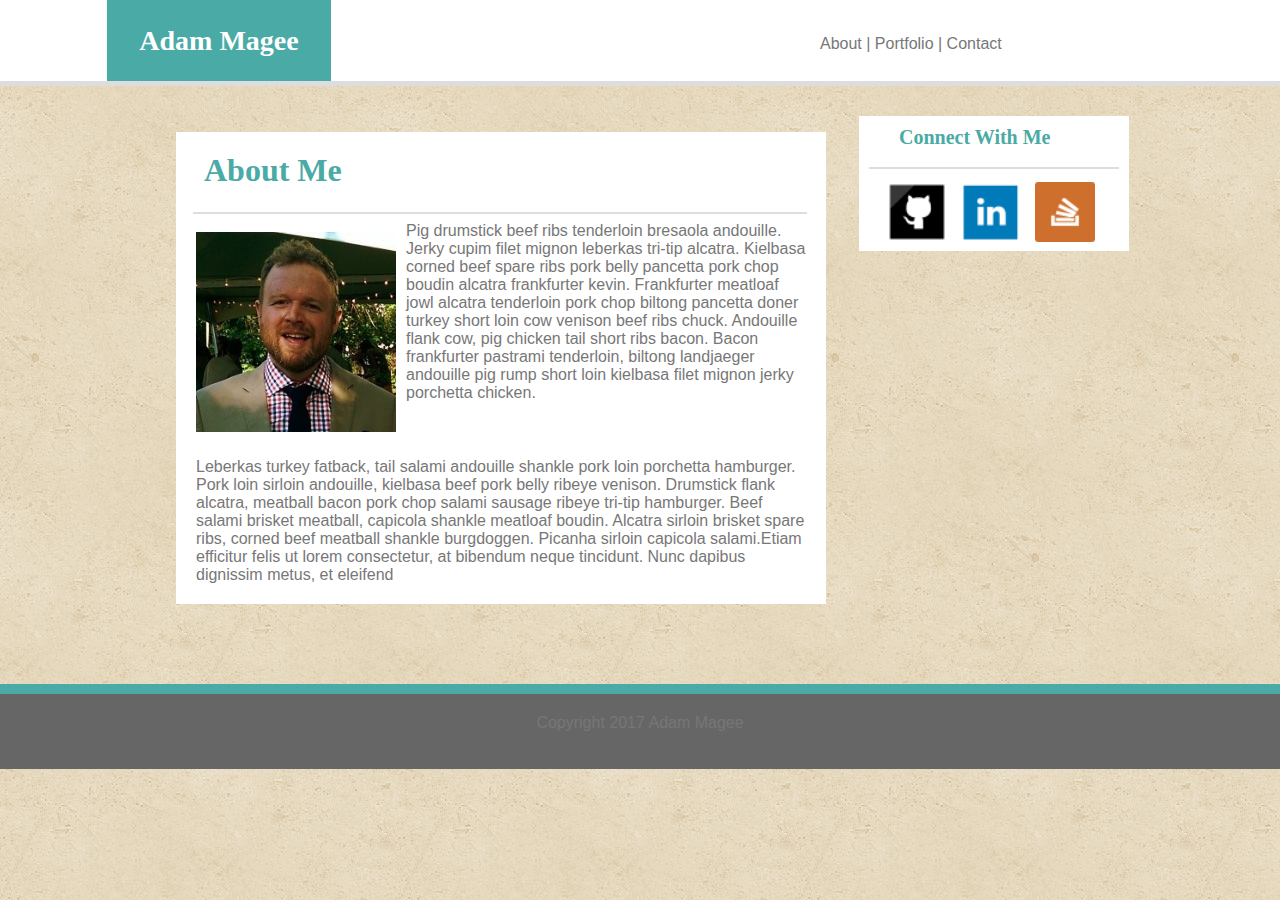
==== index.html @ a0b00abe "homework1" ====
<!DOCTYPE html>
<html lang="en">

<head>
    <meta charset="UTF-8">
    <meta name="viewport" content="width=device-width, initial-scale=1.0">
    <meta http-equiv="X-UA-Compatible" content="ie=edge">
    <title>About Me</title>
    <link rel="stylesheet" type="text/css" href="style.css">
</head>

<body>

    <header id="header">

        <div id="Name">
            Adam Magee
        </div>
        <!-- <div class="navigation"> -->
        <ul class="menu">
            <!-- </h2> ​ -->
            <ul>
                <li class="topMenu"><a class="navbar" href="about.html">About | </a></li>
                <li class="topMenu"><a class="navbar" href="portfolio.html">Portfolio | </a></li>
                <li class="topMenu"><a class="navbar" href="contact.html">Contact</a></li>
                </li>
            </ul>
            </div>

    </header>

    <!-- Content panel -->
    <div class="panel">
        <!-- link box -->
        <div id="sidebar">

            <ul class="sidelink">
                <li class="connect">Connect With Me</li>
                <hr id="boxline"></hr>
                    <li class="boxlink"><a class="linkbar" href="https://github.com/spintax"><img class="icon" src="githubicon.png" style="padding-left: 28px;"></a></li>
                    <li class="boxlink"><a class="linkbar" href="https://www.linkedin.com/in/adam-magee-4770069/"><img class="icon" src="linkedinicon.png"></a></li>
                    <li class="boxlink"><a class="linkbar" href="https://stackoverflow.com/users/8344599/adam-magee"><img class="icon" src="stackicon.png"></a></li>
                    </li>
                </ul>
        </div>

        <!-- Content Section -->
        <section id="content">
            <h1>About Me</h1>
            <hr id="linebelow"></hr>
            <!-- Image -->
            <img id="professional" src="magprof2.jpg" alt="professional_photo" style="width:200px; height:200px">
            <!-- Copy -->
            <p> Pig drumstick beef ribs tenderloin bresaola andouille. Jerky cupim filet mignon leberkas tri-tip alcatra. Kielbasa corned beef spare ribs pork belly pancetta pork chop boudin alcatra frankfurter kevin. Frankfurter meatloaf jowl alcatra tenderloin pork chop biltong pancetta doner turkey short loin cow venison beef ribs chuck. Andouille flank cow, pig chicken tail short ribs bacon. Bacon frankfurter pastrami tenderloin, biltong landjaeger andouille pig rump short loin kielbasa filet mignon jerky porchetta chicken.
            </p>       
                    <p>Leberkas turkey fatback, tail salami andouille shankle pork loin porchetta hamburger. Pork loin sirloin andouille, kielbasa beef pork belly ribeye venison. Drumstick flank alcatra, meatball bacon pork chop salami sausage ribeye tri-tip hamburger. Beef salami brisket meatball, capicola shankle meatloaf boudin. Alcatra sirloin brisket spare ribs, corned beef meatball shankle burgdoggen. Picanha sirloin capicola salami.Etiam efficitur felis ut lorem consectetur, at bibendum neque tincidunt. Nunc dapibus dignissim metus, et eleifend
            </p>
        </section>
    </div>

    <footer>
        <p id="footercopy"> Copyright 2017 Adam Magee</p>
    </footer>





</body>

</html>
---- style.css ----
html {
    margin: auto;
    background-image: url("vintage-concrete.png");
}

body {
    width: 100%;
    margin: auto;
}

header {
    background: #FFFFFF;
    height: 81px;
    width: 100%;
    top: 0;
    margin: 0 0 30px 0;
    position: static;
    border-bottom: 5px solid #dddddd;
}

#Name {
    font-family: 'Georgia', Times, Times New Roman, serif;
    position: absolute;
    background: #4aaaa5;
    display: inline-block;
    color: #FFFFFF;
    width: 224px;
    height: 56px;
    top: 0;
    right: 949px;
    text-align: center;
    font-size: 1.75em;
    font-weight: bold;
    padding-top: 25px;
}

.navigation {
    position: absolute;
    top: 20px;
    right: 0;
    width: 200px;
    height: 100px;
}

.menu {
    list-style-type: none;
    margin: 0;
    padding-top: 35px;
    width: 300px;
    position: relative;
    display: block;
    right: 200px;
    float: right;
}

.topMenu {
    display: inline;
    font-family: 'Arial', 'Helvetica Neue', Helvetica, sans-serif;
}

.navbar {
    text-decoration: none; 
    color: #777777;
}

.panel {
    top: 91px;
    float: left;
    padding-left: 100px;
}

#content {
    background: #FFFFFF;
    width: 650px;
    margin: 0 80px 80px 76px; 
    right: 61px;
}

form {
    color: #dddddd;
    width: 614px;
    padding: 20px;
}

.eform {
    width: 605px;
    border-color: #dddddd;
    border-style: solid;
    resize: none;
}

input[type=submit] {
    background-color: #4aaaa5;
    color: white;
    padding: 10px 10px;
    border: none;
    border-radius: 4px;
    cursor: pointer;
    margin-top: 15px;

}

h1 {
    font-family: 'Georgia', Times, Times New Roman, serif; 
    position: relative;
    float: left;
    left: 18px;
    margin: 20px 500px 15px 10px;
    color: #4aaaa5;
}

#linebelow {
    width: 614px;
    height: 2px;
    display: block;
    position: relative;
    float: left;
    left: 17px;
    border-style: none;
    background-color: #dddddd;
}
    

#professional {
    position: relative;
    float: left;
    left: 10px;
    margin: 0 10px 10px 0;
    padding: 10px;
}

p {
    font-family: 'Arial', 'Helvetica Neue', Helvetica, sans-serif;
    color: #777777;
    padding: 20px;
    margin-bottom: 0;
    position: static;
}

.sidelink {
    background-color: #FFFFFF;
    position: absolute;
    left: 859px;
    width: 270px;
    padding-left: 0;
    margin-top: 0;
}

.connect {
    font-family: 'Georgia', Times, Times New Roman, serif; 
    font-weight: bold;
    font-size: 1.25em;
    color: #4aaaa5;
    list-style-type: none;
    width: 250px;
    position: center;
    padding: 10px 0 10px 40px;
}

#boxline {
    width: 250px;
    height: 2px;
    border-style: none;
    background-color: #dddddd;
}

.boxlink {
    list-style-type: none;
    display: inline;
}

.linkbar {
    text-decoration: none;
}

.icon {
    height: 60px;
    width: 60px;
    padding: 5px;
}

    
footer {
    text-align: center;
    height: 85px;
    background: #666666;
    width: 100%;
    float: left;
}

#footercopy {
    display: block;
    position: relative;
    text-align: center;
    font-family: 'Arial', 'Helvetica Neue', Helvetica, sans-serif;
    color: #777777;
    margin-top: 0;
    border-top: 10px solid #4aaaa5;
}
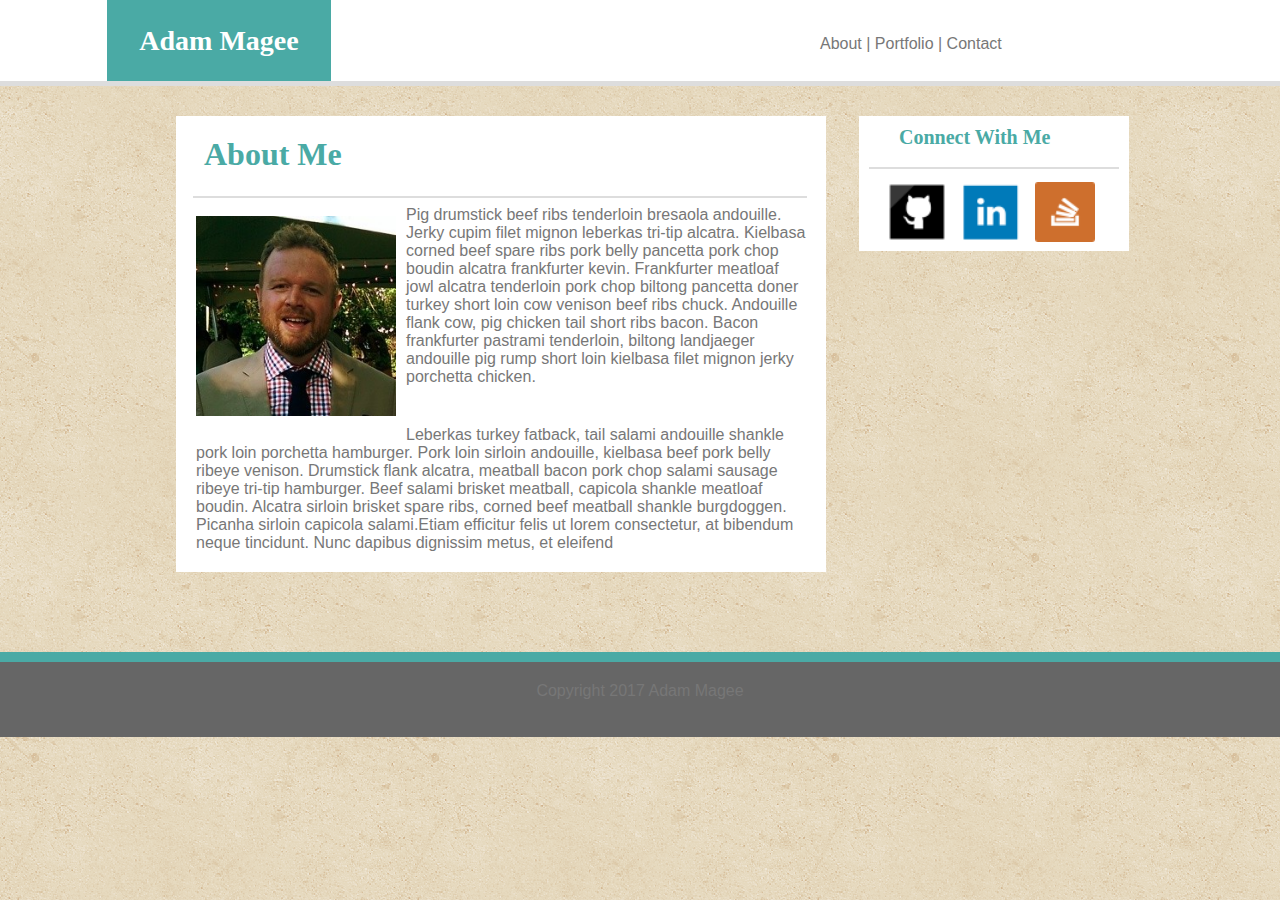
==== commit 03a3028c: "second try" ====
--- a/index.html
+++ b/index.html
@@ -6,8 +6,16 @@
     <meta name="viewport" content="width=device-width, initial-scale=1.0">
     <meta http-equiv="X-UA-Compatible" content="ie=edge">
     <title>About Me</title>
-    <link rel="stylesheet" type="text/css" href="style.css">
+    <link rel="stylesheet" type="text/css" href="assets/css/style.css">
+
+    <style>
+            html {
+                background-image: url("assets/images/vintage-concrete.png")
+            }
+        </style>
 </head>
+
+
 
 <body>
 
@@ -20,9 +28,9 @@
         <ul class="menu">
             <!-- </h2> ​ -->
             <ul>
-                <li class="topMenu"><a class="navbar" href="about.html">About | </a></li>
-                <li class="topMenu"><a class="navbar" href="portfolio.html">Portfolio | </a></li>
-                <li class="topMenu"><a class="navbar" href="contact.html">Contact</a></li>
+                <li class="topMenu"><a class="navbar" href="index.html" target="_blank">About | </a></li>
+                <li class="topMenu"><a class="navbar" href="portfolio.html" target="_blank">Portfolio | </a></li>
+                <li class="topMenu"><a class="navbar" href="contact.html" target="_blank">Contact</a></li>
                 </li>
             </ul>
             </div>
@@ -37,9 +45,9 @@
             <ul class="sidelink">
                 <li class="connect">Connect With Me</li>
                 <hr id="boxline"></hr>
-                    <li class="boxlink"><a class="linkbar" href="https://github.com/spintax"><img class="icon" src="githubicon.png" style="padding-left: 28px;"></a></li>
-                    <li class="boxlink"><a class="linkbar" href="https://www.linkedin.com/in/adam-magee-4770069/"><img class="icon" src="linkedinicon.png"></a></li>
-                    <li class="boxlink"><a class="linkbar" href="https://stackoverflow.com/users/8344599/adam-magee"><img class="icon" src="stackicon.png"></a></li>
+                    <li class="boxlink"><a class="linkbar" href="https://github.com/spintax" target="_blank"><img class="icon" src="assets/images/githubicon.png" style="padding-left: 28px;"></a></li>
+                    <li class="boxlink"><a class="linkbar" href="https://www.linkedin.com/in/adam-magee-4770069/" target="_blank"><img class="icon" src="assets/images/linkedinicon.png"></a></li>
+                    <li class="boxlink"><a class="linkbar" href="https://stackoverflow.com/users/8344599/adam-magee" target="_blank"><img class="icon" src="assets/images/stackicon.png"></a></li>
                     </li>
                 </ul>
         </div>
@@ -49,7 +57,7 @@
             <h1>About Me</h1>
             <hr id="linebelow"></hr>
             <!-- Image -->
-            <img id="professional" src="magprof2.jpg" alt="professional_photo" style="width:200px; height:200px">
+            <img id="professional" src="assets/images/magprof2.jpg" alt="professional_photo" style="width:200px; height:200px">
             <!-- Copy -->
             <p> Pig drumstick beef ribs tenderloin bresaola andouille. Jerky cupim filet mignon leberkas tri-tip alcatra. Kielbasa corned beef spare ribs pork belly pancetta pork chop boudin alcatra frankfurter kevin. Frankfurter meatloaf jowl alcatra tenderloin pork chop biltong pancetta doner turkey short loin cow venison beef ribs chuck. Andouille flank cow, pig chicken tail short ribs bacon. Bacon frankfurter pastrami tenderloin, biltong landjaeger andouille pig rump short loin kielbasa filet mignon jerky porchetta chicken.
             </p>       
--- a/assets/css/style.css
+++ b/assets/css/style.css
@@ -0,0 +1,210 @@
+html {
+    margin: auto;
+}
+
+body {
+    width: 100%;
+    margin: auto;
+}
+
+header {
+    background: #FFFFFF;
+    height: 81px;
+    width: 100%;
+    top: 0;
+    margin: 0 0 30px 0;
+    position: static;
+    border-bottom: 5px solid #dddddd;
+}
+
+#Name {
+    font-family: 'Georgia', Times, Times New Roman, serif;
+    position: absolute;
+    background: #4aaaa5;
+    display: inline-block;
+    color: #FFFFFF;
+    width: 224px;
+    height: 56px;
+    top: 0;
+    right: 949px;
+    text-align: center;
+    font-size: 1.75em;
+    font-weight: bold;
+    padding-top: 25px;
+}
+
+.navigation {
+    position: absolute;
+    top: 20px;
+    right: 0;
+    width: 200px;
+    height: 100px;
+}
+
+.menu {
+    list-style-type: none;
+    margin: 0;
+    padding-top: 35px;
+    width: 300px;
+    position: relative;
+    display: block;
+    right: 200px;
+    float: right;
+}
+
+.topMenu {
+    display: inline;
+    font-family: 'Arial', 'Helvetica Neue', Helvetica, sans-serif;
+}
+
+.navbar {
+    text-decoration: none; 
+    color: #777777;
+}
+
+.panel {
+    top: 91px;
+    float: left;
+    padding-left: 100px;
+}
+
+#content {
+    background: #FFFFFF;
+    width: 650px;
+    margin: 0 80px 80px 76px; 
+    right: 61px;
+}
+
+form {
+    color: #dddddd;
+    width: 614px;
+    padding: 20px;
+}
+
+.eform {
+    width: 605px;
+    border-color: #dddddd;
+    border-style: solid;
+    resize: none;
+}
+
+input[type=submit] {
+    background-color: #4aaaa5;
+    color: white;
+    padding: 10px 10px;
+    border: none;
+    border-radius: 4px;
+    cursor: pointer;
+    margin-top: 15px;
+
+}
+
+h1 {
+    font-family: 'Georgia', Times, Times New Roman, serif; 
+    position: relative;
+    float: left;
+    left: 18px;
+    margin: 20px 500px 15px 10px;
+    color: #4aaaa5;
+}
+
+#linebelow {
+    width: 614px;
+    height: 2px;
+    display: block;
+    position: relative;
+    float: left;
+    left: 17px;
+    border-style: none;
+    background-color: #dddddd;
+}
+
+.projects {
+    .height: 800px;
+}
+    
+    
+
+#professional {
+    position: relative;
+    float: left;
+    left: 10px;
+    margin: 0 10px 10px 0;
+    padding: 10px;
+}
+
+p {
+    font-family: 'Arial', 'Helvetica Neue', Helvetica, sans-serif;
+    color: #777777;
+    padding: 20px;
+    margin-bottom: 0;
+    position: static;
+    margin-top: 0;
+}
+
+.sidelink {
+    background-color: #FFFFFF;
+    position: absolute;
+    left: 859px;
+    width: 270px;
+    padding-left: 0;
+    margin-top: 0;
+}
+
+.connect {
+    font-family: 'Georgia', Times, Times New Roman, serif; 
+    font-weight: bold;
+    font-size: 1.25em;
+    color: #4aaaa5;
+    list-style-type: none;
+    width: 250px;
+    position: center;
+    padding: 10px 0 10px 40px;
+}
+
+#boxline {
+    width: 250px;
+    height: 2px;
+    border-style: none;
+    background-color: #dddddd;
+}
+
+.boxlink {
+    list-style-type: none;
+    display: inline;
+}
+
+.linkbar {
+    text-decoration: none;
+}
+
+.icon {
+    height: 60px;
+    width: 60px;
+    padding: 5px;
+}
+
+    
+footer {
+    text-align: center;
+    height: 85px;
+    background: #666666;
+    width: 100%;
+    float: left;
+}
+
+#footercopy {
+    display: block;
+    position: relative;
+    text-align: center;
+    font-family: 'Arial', 'Helvetica Neue', Helvetica, sans-serif;
+    color: #777777;
+    margin-top: 0;
+    border-top: 10px solid #4aaaa5;
+}
+
+@media screen and (max-width: 768px) {
+    .panel {
+      background-color: #333;
+    }
+
